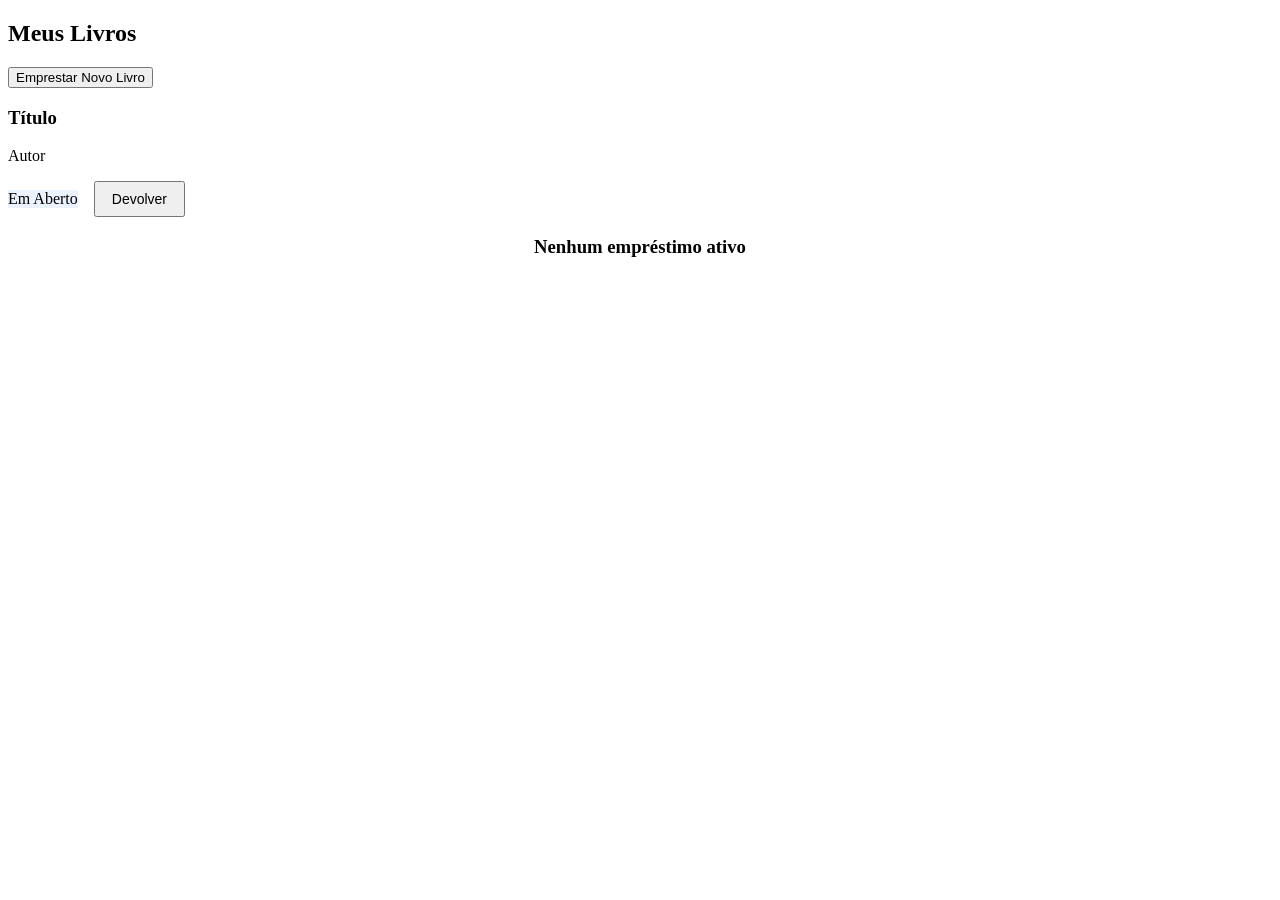
==== backend/src/main/resources/templates/index.html @ 10d34533 "feat: adicionar telas iniciais e perfil do usuario" ====
<!DOCTYPE html>
<html lang="pt-br" xmlns:th="http://www.thymeleaf.org">
<head>
    <meta charset="UTF-8">
    <meta name="viewport" content="width=device-width, initial-scale=1.0">
    <title>Biblioteca - Home</title>
    <link rel="stylesheet" th:href="@{/css/style.css}">
</head>
<body>

    <!-- Inclui o header do fragment -->
    <div th:replace="~{fragments/header :: header}"></div>

    <main class="container">
        <div class="titulo">
            <h2>Meus Livros</h2>
            <div style="display: flex; gap: 12px;">
                <button th:onclick="'location.href=\'' + @{/emprestar} + '\''">
                    Emprestar Novo Livro
                </button>
            </div>
        </div>

        <div class="lista" id="lista-livros">
            
            <!-- Iterando sobre empréstimos do aluno -->
            <div th:if="${aluno != null and !aluno.emprestimos.isEmpty()}">
                <div th:each="emprestimo : ${aluno.emprestimos}" th:if="${emprestimo.dataDevolucao == null}" class="livro" th:id="'livro-' + ${emprestimo.id}">
                    <div>
                        <!-- Assumindo que ItemEmprestimo contém Livro, e Livro contém Titulo. Pegando o primeiro item para simplificar -->
                        <h3 th:text="${!emprestimo.itens.isEmpty() ? emprestimo.itens[0].livro.titulo.titulo : 'Livro'}">Título</h3>
                        <p th:text="'Data de Devolução: ' + ${#temporals.format(emprestimo.dataPrevista, 'dd/MM/yyyy')}">Autor</p>
                    </div>

                    <div style="display: flex; align-items: center; gap: 16px;">
                        <!-- Verificação de atraso fictícia -->
                        <span th:if="${emprestimo.dataDevolucao == null}" style="background: rgba(59, 130, 246, 0.1); color: var(--accent-color);">
                            Em Aberto
                        </span>
                        
                        <form th:action="@{/api/emprestimos/devolver}" method="post" style="margin: 0;">
                            <!-- Seria necessário mapear id do aluno e dos itens, usaremos JS para manter o mock por enquanto -->
                            <button type="button" style="padding: 8px 16px; font-size: 14px;"
                                th:onclick="devolverLivro([[${emprestimo.id}]], [[${aluno.matricula}]], [[${!emprestimo.itens.isEmpty() ? emprestimo.itens[0].livro.id : 0}]])">
                                Devolver
                            </button>
                        </form>
                    </div>
                </div>
            </div>

            <!-- Caso não haja aluno logado ou não tenha empréstimos (Oculto via thymeleaf, mas deixamos o layout mockado tbm caso null) -->
            <div th:if="${aluno == null or aluno.emprestimos.isEmpty()}" class="livro">
                <div style="text-align: center; width: 100%;">
                    <h3 style="color: var(--text-secondary);">Nenhum empréstimo ativo</h3>
                </div>
            </div>
            
        </div>
        
        <div id="mensagem-vazia"
             style="display: none; text-align: center; margin-top: 40px; padding: 40px; background: var(--bg-secondary); border-radius: 16px; border: 1px solid var(--border-color);">
            <h3 style="color: var(--text-secondary); margin-bottom: 8px;">Nenhum livro alugado</h3>
            <p style="color: var(--text-muted);">Você não possui nenhum empréstimo ativo no momento.</p>
        </div>

    </main>

    <script th:src="@{/js/script.js}"></script>
</body>
</html>
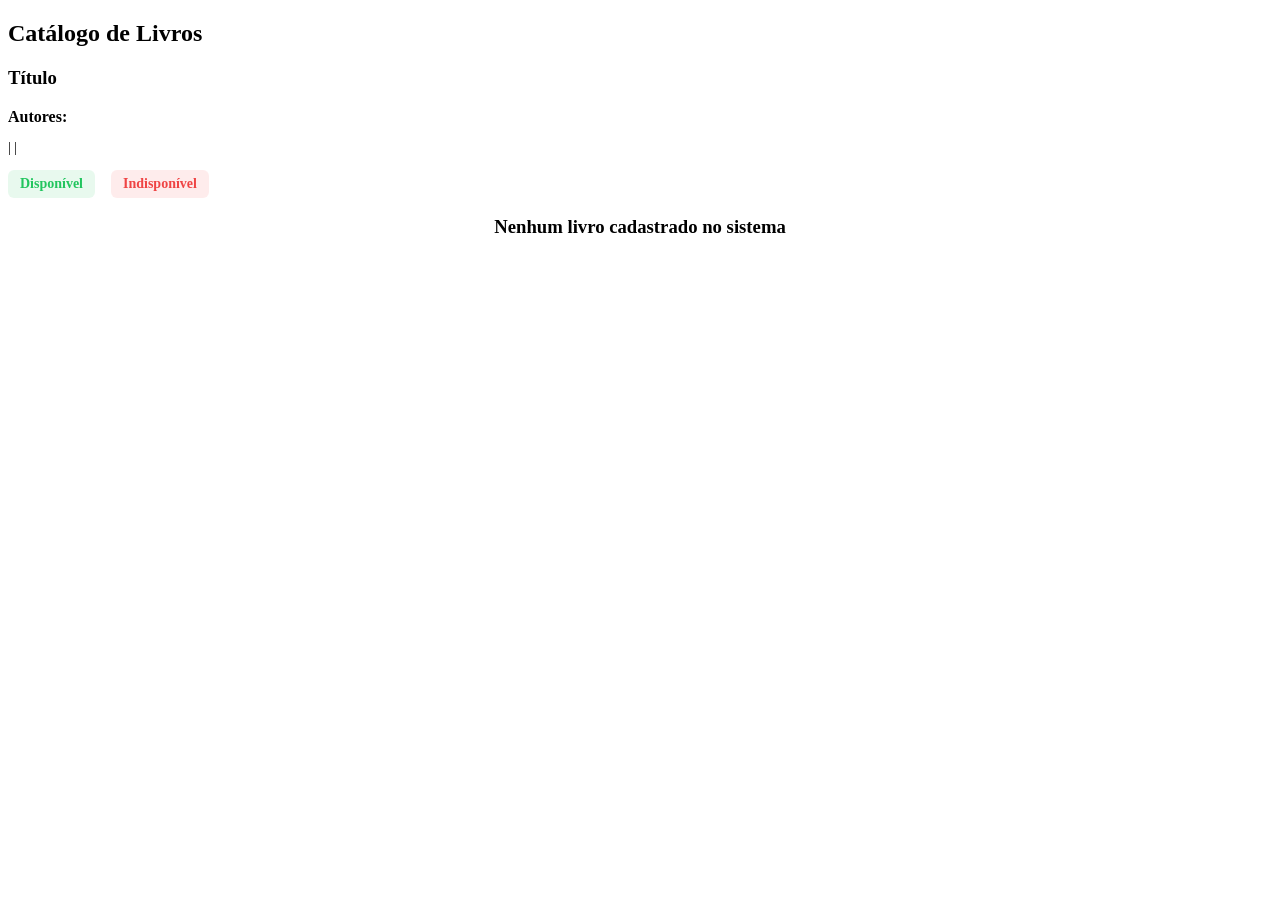
==== commit 6e4b775a: "feat: adicionar interface de gestão para bibliotecário" ====
--- a/backend/src/main/resources/templates/index.html
+++ b/backend/src/main/resources/templates/index.html
@@ -13,55 +13,47 @@
 
     <main class="container">
         <div class="titulo">
-            <h2>Meus Livros</h2>
-            <div style="display: flex; gap: 12px;">
-                <button th:onclick="'location.href=\'' + @{/emprestar} + '\''">
-                    Emprestar Novo Livro
-                </button>
-            </div>
+            <h2>Catálogo de Livros</h2>
         </div>
 
         <div class="lista" id="lista-livros">
             
-            <!-- Iterando sobre empréstimos do aluno -->
-            <div th:if="${aluno != null and !aluno.emprestimos.isEmpty()}">
-                <div th:each="emprestimo : ${aluno.emprestimos}" th:if="${emprestimo.dataDevolucao == null}" class="livro" th:id="'livro-' + ${emprestimo.id}">
+            <!-- Iterando sobre todos os livros cadastrados -->
+            <div th:if="${livros != null and !livros.isEmpty()}">
+                <div th:each="livro : ${livros}" class="livro" th:id="'livro-' + ${livro.id}">
                     <div>
-                        <!-- Assumindo que ItemEmprestimo contém Livro, e Livro contém Titulo. Pegando o primeiro item para simplificar -->
-                        <h3 th:text="${!emprestimo.itens.isEmpty() ? emprestimo.itens[0].livro.titulo.titulo : 'Livro'}">Título</h3>
-                        <p th:text="'Data de Devolução: ' + ${#temporals.format(emprestimo.dataPrevista, 'dd/MM/yyyy')}">Autor</p>
+                        <h3 th:text="${livro.titulo}">Título</h3>
+                        <p style="color: var(--text-secondary); margin: 4px 0;">
+                            <strong>Autores:</strong> 
+                            <span th:each="autor, iterStat : ${livro.autores}" 
+                                  th:text="${autor.nome} + ' ' + ${autor.sobrenome} + ${!iterStat.last ? ', ' : ''}">
+                            </span>
+                        </p>
+                        <p style="font-size: 14px; color: var(--text-muted);">
+                            <span th:text="'ISBN: ' + ${livro.isbn}"></span> | 
+                            <span th:text="'Edição: ' + ${livro.edicao}"></span> | 
+                            <span th:text="'Ano: ' + ${livro.ano}"></span>
+                        </p>
                     </div>
 
                     <div style="display: flex; align-items: center; gap: 16px;">
-                        <!-- Verificação de atraso fictícia -->
-                        <span th:if="${emprestimo.dataDevolucao == null}" style="background: rgba(59, 130, 246, 0.1); color: var(--accent-color);">
-                            Em Aberto
+                        <span th:if="${livro.disponivel}" style="background: rgba(34, 197, 94, 0.1); color: var(--success-color, #22c55e); padding: 6px 12px; border-radius: 6px; font-size: 14px; font-weight: bold;">
+                            Disponível
                         </span>
-                        
-                        <form th:action="@{/api/emprestimos/devolver}" method="post" style="margin: 0;">
-                            <!-- Seria necessário mapear id do aluno e dos itens, usaremos JS para manter o mock por enquanto -->
-                            <button type="button" style="padding: 8px 16px; font-size: 14px;"
-                                th:onclick="devolverLivro([[${emprestimo.id}]], [[${aluno.matricula}]], [[${!emprestimo.itens.isEmpty() ? emprestimo.itens[0].livro.id : 0}]])">
-                                Devolver
-                            </button>
-                        </form>
+                        <span th:if="${!livro.disponivel}" style="background: rgba(239, 68, 68, 0.1); color: var(--danger-color, #ef4444); padding: 6px 12px; border-radius: 6px; font-size: 14px; font-weight: bold;">
+                            Indisponível
+                        </span>
                     </div>
                 </div>
             </div>
 
-            <!-- Caso não haja aluno logado ou não tenha empréstimos (Oculto via thymeleaf, mas deixamos o layout mockado tbm caso null) -->
-            <div th:if="${aluno == null or aluno.emprestimos.isEmpty()}" class="livro">
+            <!-- Caso não haja livros cadastrados -->
+            <div th:if="${livros == null or livros.isEmpty()}" class="livro">
                 <div style="text-align: center; width: 100%;">
-                    <h3 style="color: var(--text-secondary);">Nenhum empréstimo ativo</h3>
+                    <h3 style="color: var(--text-secondary);">Nenhum livro cadastrado no sistema</h3>
                 </div>
             </div>
             
-        </div>
-        
-        <div id="mensagem-vazia"
-             style="display: none; text-align: center; margin-top: 40px; padding: 40px; background: var(--bg-secondary); border-radius: 16px; border: 1px solid var(--border-color);">
-            <h3 style="color: var(--text-secondary); margin-bottom: 8px;">Nenhum livro alugado</h3>
-            <p style="color: var(--text-muted);">Você não possui nenhum empréstimo ativo no momento.</p>
         </div>
 
     </main>
